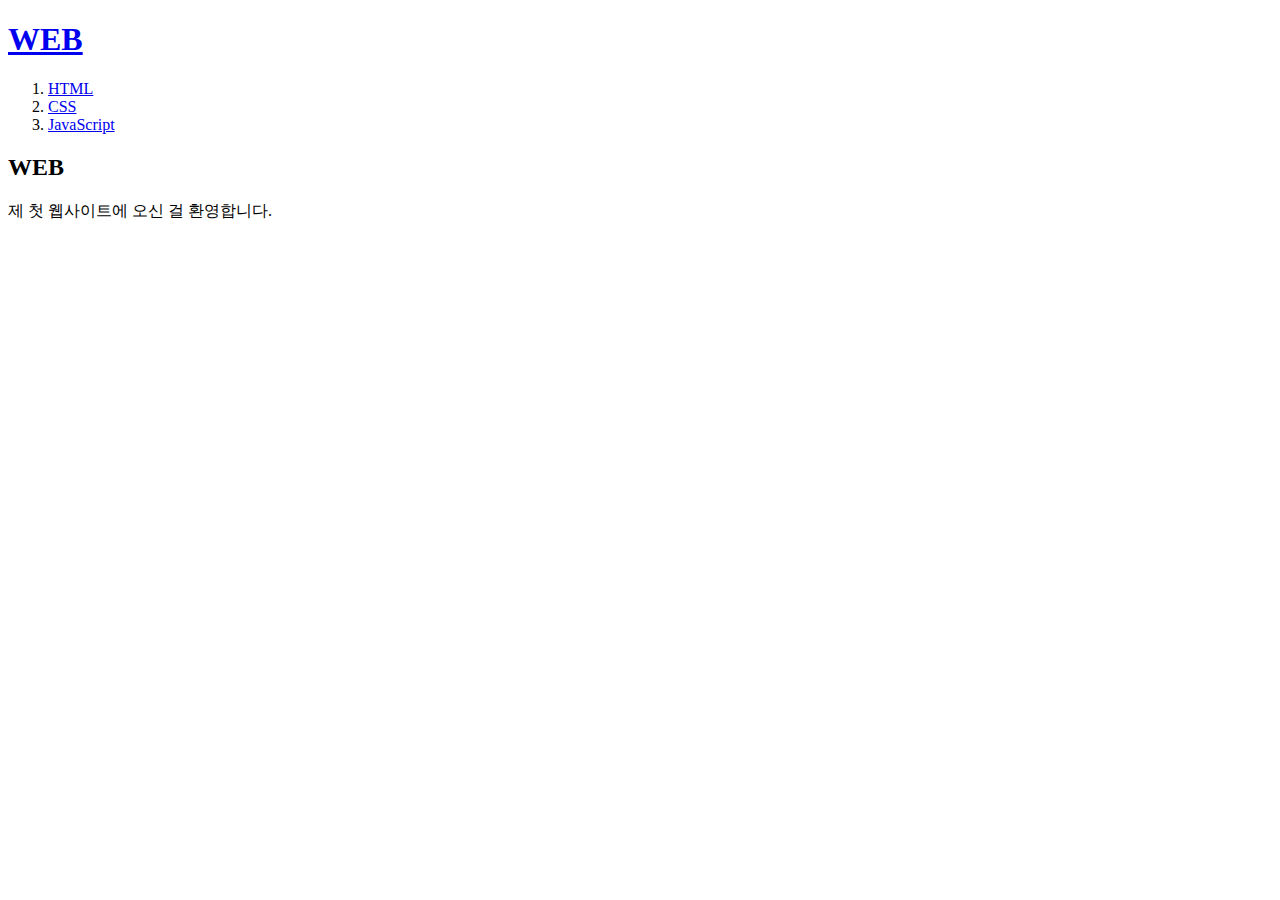
==== index.html @ dc077094 "My First Website. v1" ====
<!DOCTYPE html>
<html>
<head>
  <title>web1 - Welcome</title>
  <meta charset = "utf-8">
</head>

<body>
  <h1><a href = "index.html">WEB</h1>
  <ol>
    <li><a href = "1.html">HTML</a></li>
    <li><a href = "2.html">CSS</a></li>
    <li><a href = "3.html">JavaScript</a></li>
  </ol>
  <h2>WEB</h2>
  <p>제 첫 웹사이트에 오신 걸 환영합니다.</p>
</body>
</html>
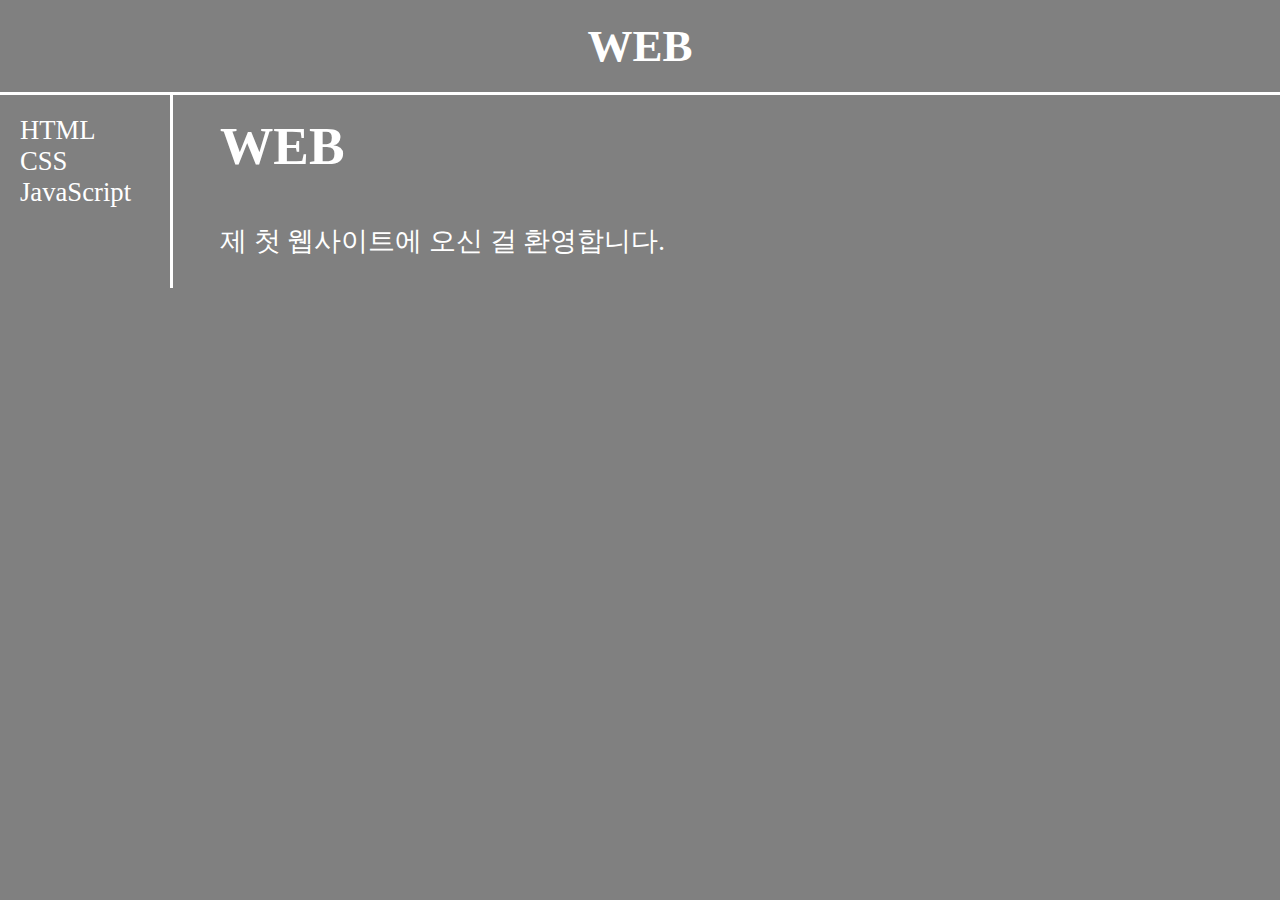
==== commit c93adbff: "Add files via upload" ====
--- a/index.html
+++ b/index.html
@@ -3,16 +3,21 @@
 <head>
   <title>web1 - Welcome</title>
   <meta charset = "utf-8">
+  <link rel = "stylesheet" href="style.css">
 </head>
 
 <body>
-  <h1><a href = "index.html">WEB</h1>
-  <ol>
+  <h1><a href = "index.html">WEB</a></h1>
+<div id="grid">
+  <ul>
     <li><a href = "1.html">HTML</a></li>
     <li><a href = "2.html">CSS</a></li>
     <li><a href = "3.html">JavaScript</a></li>
-  </ol>
+  </ul>
+  <div id="article">
   <h2>WEB</h2>
   <p>제 첫 웹사이트에 오신 걸 환영합니다.</p>
+  </div>
+</div>
 </body>
 </html>
--- a/style.css
+++ b/style.css
@@ -0,0 +1,64 @@
+body{
+  margin:0;
+  background-color:gray;
+}
+a {
+  color:white;
+  text-decoration:none;
+}
+h1{
+  font-size:45px;
+  text-align:center;
+  margin:0;
+  padding:20px;
+  border-bottom:3px white solid;
+}
+h2{
+  font-size:40pt;
+  margin-top:20px;
+  font-family:"나눔고딕";
+}
+#grid{
+  display:grid;
+  grid-template-columns:150px 1fr;
+}
+#grid ul{
+  border-right:3px solid white;
+  width:100px;
+  margin:0;
+  padding:20px;
+  padding-right:50px;
+  font-size:20pt;
+  list-style:none;
+}
+#grid #article{
+  padding-left:70px;
+  font-family:"나눔고딕";
+  color:white;
+  text-align:left;
+}
+#grid #article p{
+  font-size:20pt;
+  margin-top:15px;
+  line-height:40px;
+}
+@media(max-width:800px){
+  #grid{
+    display:block;
+  }
+  #grid ul{
+    padding-left:0;
+    padding-right:0;
+    border-right:none;
+    width:auto;
+    text-align:center;
+  }
+  #grid p{
+    padding-right:50px;
+  }
+  h1{
+    border-bottom:none;
+    padding-left:0;
+    padding-right:0;
+  }
+}
